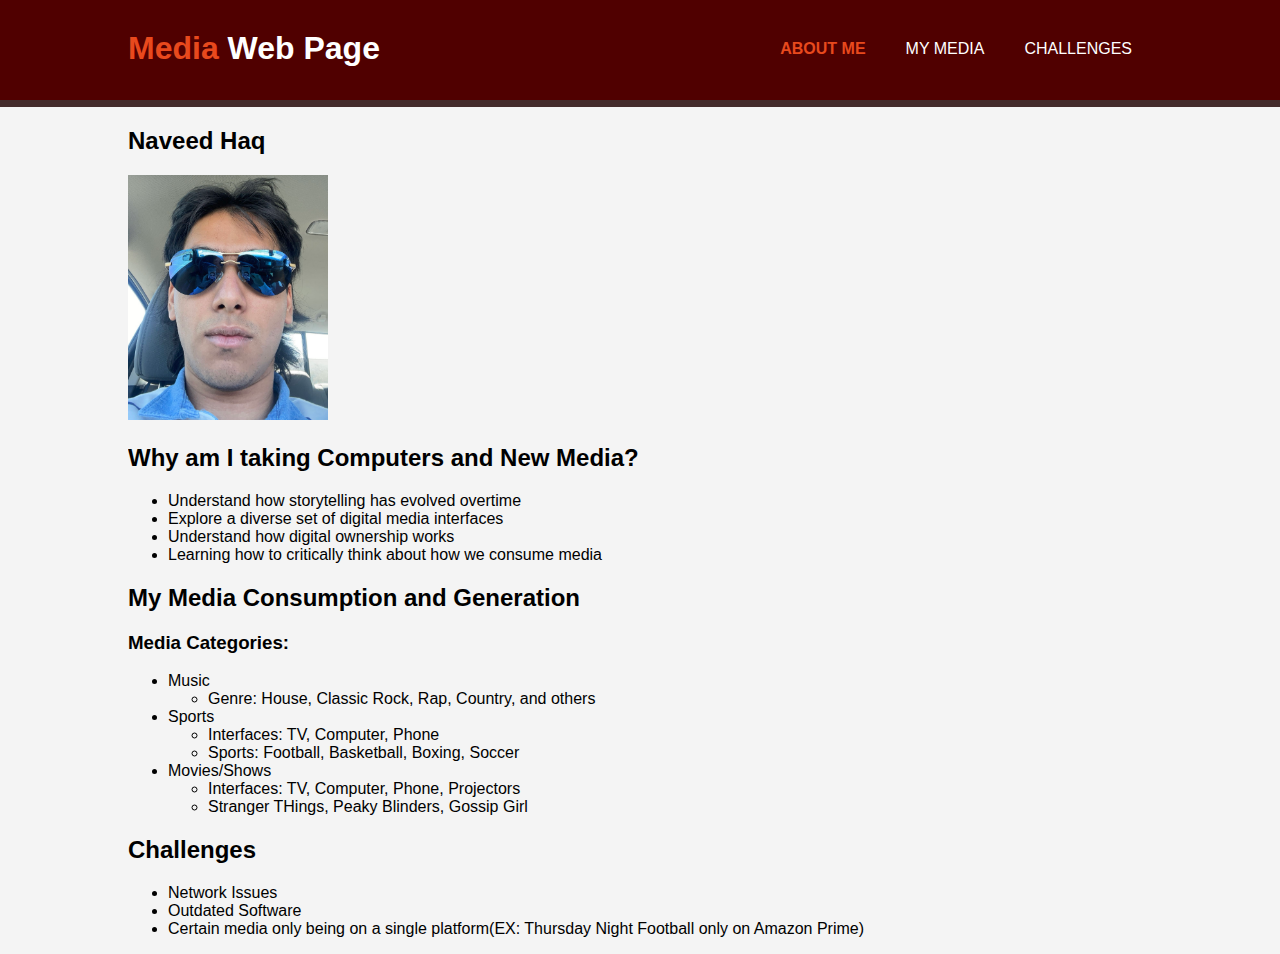
==== index.html @ db4e706d "none" ====
<!DOCTYPE html>
<html>

<head>
    <title>Naveed's Media Page</title>
    <link rel="stylesheet" type="text/css" href="styles.css">
</head>

<body>
    <header>
        <div class="container">
            <div id="branding">
                <h1><span class="highlight">Media</span> Web Page</h1>
            </div>
            <nav>
                <ul>
                    <li class="current"><a href="#about">About Me</a></li>
                    <li><a href="#media">My Media</a></li>
                    <li><a href="#challenges">Challenges</a></li>
                </ul>
            </nav>
        </div>
    </header>

    <div class="container">
        <section id="about">
            <h2>Naveed Haq</h2>
            <img src="IMG_0854.jpg" alt="Naveed Haq" width="200px">
            <h2>Why am I taking Computers and New Media?</h2>
            <ul>
                <li>Understand how storytelling has evolved overtime</li>
                <li>Explore a diverse set of digital media interfaces</li>
                <li>Understand how digital ownership works</li>
                <li>Learning how to critically think about how we consume media</li>
            </ul>
        </section>

        <section id="media">
            <h2>My Media Consumption and Generation</h2>
            <h3>Media Categories:</h3>
            <ul>
                <li>Music
                    <ul>
                        <li>Genre: House, Classic Rock, Rap, Country, and others</li>
                    </ul>
                </li>
                <li>Sports
                    <ul>
                        <li>Interfaces: TV, Computer, Phone</li>
                        <li>Sports: Football, Basketball, Boxing, Soccer</li>
                    </ul>
                </li>
                <li>Movies/Shows
                    <ul>
                        <li>Interfaces: TV, Computer, Phone, Projectors</li>
                        <li>Stranger THings, Peaky Blinders, Gossip Girl</li>
                    </ul>
                </li>
            </ul>
        </section>

        <section id="challenges">
            <h2>Challenges</h2>
            <ul>
                <li>Network Issues</li>
                <li>Outdated Software</li>
                <li>Certain media only being on a single platform(EX: Thursday Night Football only on Amazon Prime)</li>
            </ul>
            
        </section>
    </div>
</body>

</html>
---- styles.css ----
body {
    font-family: Arial, sans-serif;
    margin: 0;
    padding: 0;
    background-color: #f4f4f4;
}
.container {
    width: 80%;
    margin: auto;
    overflow: hidden;
}
header {
    background: #500000;
    color: white;
    padding-top: 30px;
    min-height: 70px;
    border-bottom: #442c2c 7px solid;
}
header a {
    color: #ffffff;
    text-decoration: none;
    text-transform: uppercase;
    font-size: 16px;
}
header ul {
    padding: 0;
    margin: 0;
    list-style: none;
    overflow: hidden;
}
header li {
    float: left;
    display: inline;
    padding: 0 20px 0 20px;
}
header #branding {
    float: left;
}
header #branding h1 {
    margin: 0;
}
header nav {
    float: right;
    margin-top: 10px;
}
header .highlight, header .current a {
    color: #e8491d;
    font-weight: bold;
}
header a:hover {
    color: #ffffff;
    font-weight: bold;
}
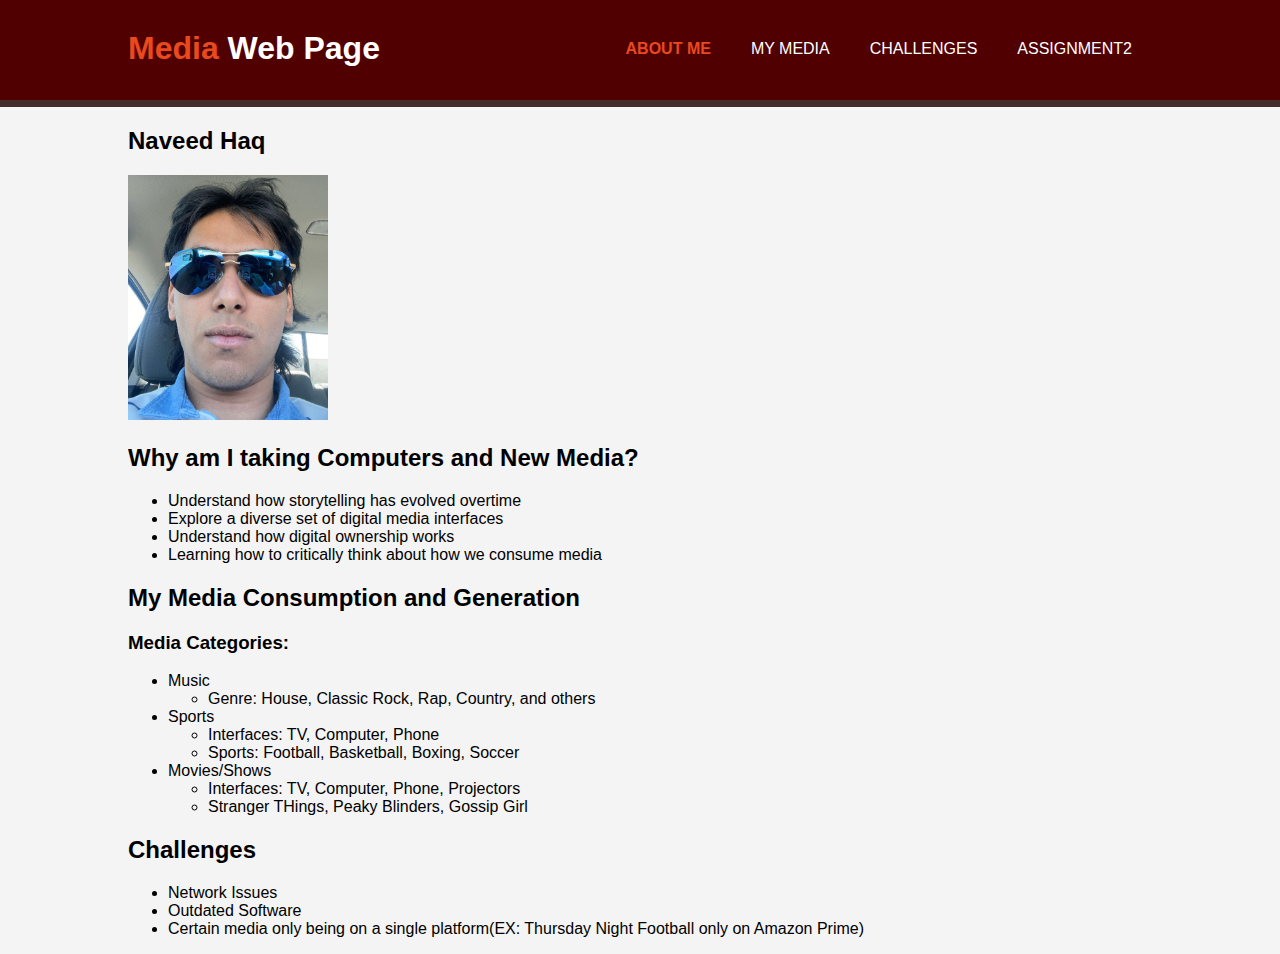
==== commit 34913ae9: "assignment2" ====
--- a/index.html
+++ b/index.html
@@ -17,6 +17,8 @@
                     <li class="current"><a href="#about">About Me</a></li>
                     <li><a href="#media">My Media</a></li>
                     <li><a href="#challenges">Challenges</a></li>
+                    <li><a href="Assignment2.html">Assignment2</a></li>
+                        
                 </ul>
             </nav>
         </div>
